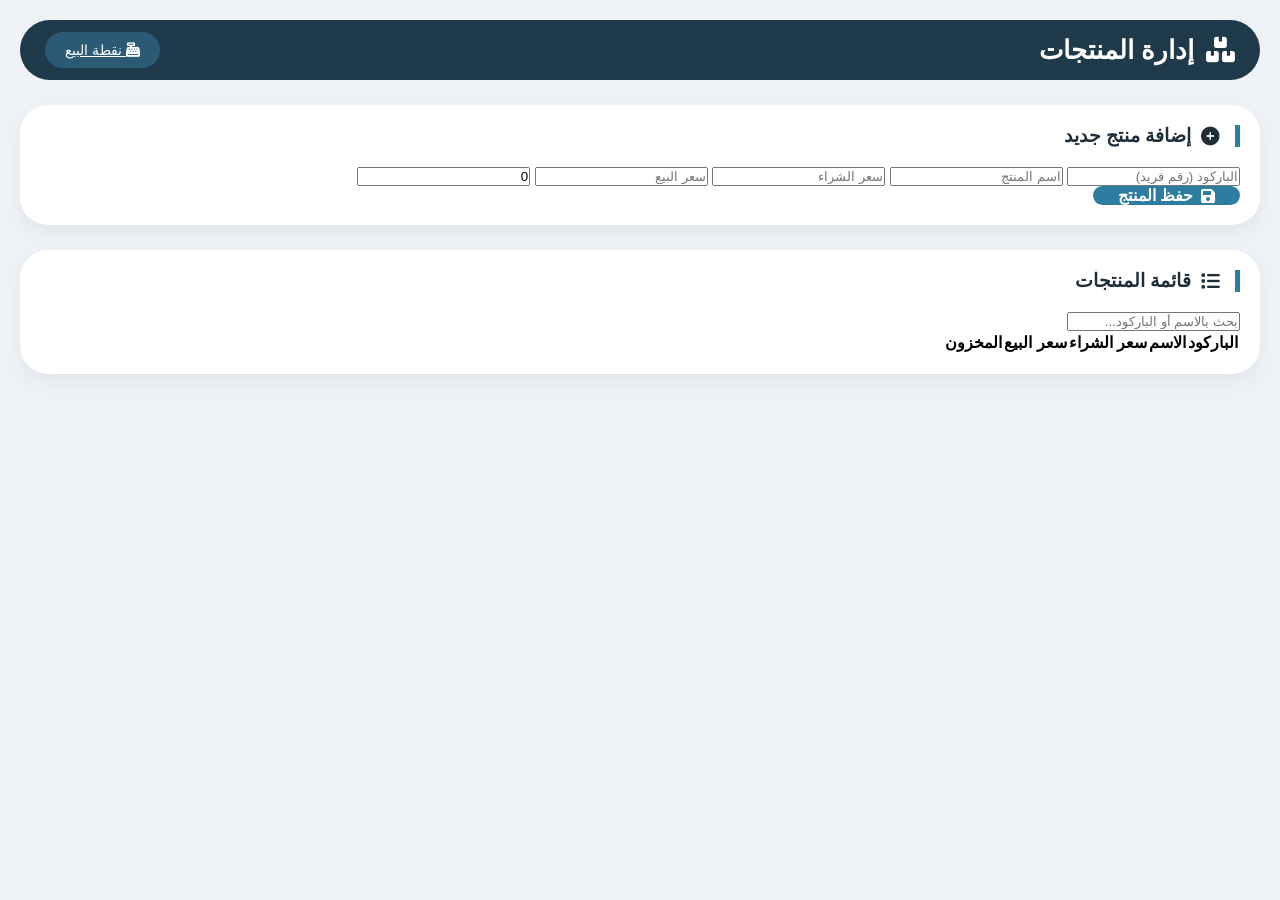
==== inventory.html @ 2222dbb0 "Create inventory.html" ====
<!DOCTYPE html>
<html lang="ar" dir="rtl">
<head>
    <meta charset="UTF-8">
    <meta name="viewport" content="width=device-width, initial-scale=1.0">
    <title>إدارة المنتجات</title>
    <link rel="stylesheet" href="style.css">
    <link rel="stylesheet" href="https://cdnjs.cloudflare.com/ajax/libs/font-awesome/6.0.0-beta3/css/all.min.css">
</head>
<body>
<div class="app-container">
    <header class="main-header">
        <h1><i class="fas fa-boxes"></i> إدارة المنتجات</h1>
        <div class="header-buttons">
            <a href="index.html" class="btn-icon"><i class="fas fa-cash-register"></i> نقطة البيع</a>
        </div>
    </header>

    <div class="inventory-main">
        <!-- نموذج إضافة/تعديل منتج -->
        <div class="card form-card">
            <h3><i class="fas fa-plus-circle"></i> إضافة منتج جديد</h3>
            <div class="form-grid">
                <input type="text" id="prodBarcode" placeholder="الباركود (رقم فريد)" autocomplete="off">
                <input type="text" id="prodName" placeholder="اسم المنتج" autocomplete="off">
                <input type="number" id="prodCost" placeholder="سعر الشراء" autocomplete="off">
                <input type="number" id="prodPrice" placeholder="سعر البيع" autocomplete="off">
                <input type="number" id="prodStock" placeholder="الكمية المتوفرة" autocomplete="off" value="0">
                <button id="saveProductBtn" class="btn-primary"><i class="fas fa-save"></i> حفظ المنتج</button>
            </div>
            <div id="formMessage" class="form-message"></div>
        </div>

        <!-- قائمة المنتجات -->
        <div class="card products-card">
            <h3><i class="fas fa-list"></i> قائمة المنتجات</h3>
            <div class="search-bar">
                <input type="text" id="searchProducts" placeholder="بحث بالاسم أو الباركود...">
            </div>
            <div class="table-responsive">
                <table class="products-table">
                    <thead>
                        <tr><th>الباركود</th><th>الاسم</th><th>سعر الشراء</th><th>سعر البيع</th><th>المخزون</th><th></th></tr>
                    </thead>
                    <tbody id="productsBody"></tbody>
                </table>
            </div>
        </div>
    </div>
</div>
<script src="script.js"></script>
</body>
</html>
---- style.css ----
* {
    margin: 0;
    padding: 0;
    box-sizing: border-box;
    font-family: 'Segoe UI', Tahoma, Geneva, Verdana, sans-serif;
}

body {
    background: #eef2f7;
    padding: 20px;
}

.app-container {
    max-width: 1400px;
    margin: 0 auto;
}

.main-header {
    background: #1f3a4b;
    color: white;
    padding: 15px 25px;
    border-radius: 40px;
    display: flex;
    justify-content: space-between;
    align-items: center;
    margin-bottom: 25px;
    flex-wrap: wrap;
}

.main-header h1 {
    font-size: 1.6rem;
    display: flex;
    align-items: center;
    gap: 12px;
}

.btn-icon {
    background: #2c5a74;
    border: none;
    color: white;
    padding: 10px 20px;
    border-radius: 30px;
    cursor: pointer;
    font-size: 0.9rem;
    transition: 0.2s;
}

.btn-icon:hover {
    background: #3e768f;
}

.pos-main {
    display: grid;
    grid-template-columns: 1fr 360px;
    gap: 25px;
}

.card {
    background: white;
    border-radius: 28px;
    padding: 20px;
    margin-bottom: 25px;
    box-shadow: 0 8px 20px rgba(0,0,0,0.05);
}

.card h3 {
    border-right: 5px solid #2c7da0;
    padding-right: 15px;
    margin-bottom: 20px;
    color: #1e2f3a;
    display: flex;
    align-items: center;
    gap: 10px;
}

.input-group {
    display: flex;
    gap: 12px;
    flex-wrap: wrap;
}

.input-group input {
    flex: 1;
    padding: 12px 16px;
    border: 1px solid #ccc;
    border-radius: 40px;
    font-size: 1rem;
    transition: 0.2s;
}

.input-group input:focus {
    outline: none;
    border-color: #2c7da0;
    box-shadow: 0 0 0 3px rgba(44,125,160,0.2);
}

.btn-primary {
    background: #2c7da0;
    color: white;
    border: none;
    padding: 0 25px;
    border-radius: 40px;
    cursor: pointer;
    font-weight: bold;
    font-size: 1rem;
    transition: 0.2s;
    display: flex;
    align-items: center;
    gap: 8px;
}

.btn-primary:hover {
    background: #1f5e7a;
}

.table-responsive {
    overflow-x: auto;
}

.cart-table {
    width: 100%;
    border-collapse: collapse;
    text-align: center;
}

.cart-table th, .cart-table td {
    padding: 12px 8px;
    border-bottom: 1px solid #e2e8f0;
}

.cart-table th {
    background: #f1f5f9;
    color: #0f2b3d;
}

.remove-btn {
    background: #e53e3e;
    color: white;
    border: none;
    width: 32px;
    height: 32px;
    border-radius: 30px;
    cursor: pointer;
    font-weight: bold;
}

.totals-card .total-row {
    display: flex;
    justify-content: space-between;
    margin: 15px 0;
    font-size: 1.1rem;
}

.profit-row {
    color: #2b6e3c;
    font-weight: bold;
    font-size: 1.3rem;
    border-bottom: 1px dashed #cbd5e0;
    padding-bottom: 12px;
}

.final-row {
    font-size: 1.6rem;
    font-weight: bold;
    color: #1a5d7a;
    margin-top: 10px;
    padding-top: 10px;
    border-top: 2px solid #cbd5e0;
}

.btn-success {
    background: #2b9348;
    color: white;
    width: 100%;
    padding: 14px;
    font-size: 1.1rem;
    font-weight: bold;
    border: none;
    border-radius: 40px;
    margin-top: 15px;
    cursor: pointer;
    transition: 0.2s;
    display: flex;
    align-items: center;
    justify-content: center;
    gap: 10px;
}

.btn-success:hover {
    background: #1f7a3b;
}

.btn-warning {
    background: #ca8a04;
    color: white;
    border: none;
    padding: 12px;
    border-radius: 40px;
    width: 100%;
    margin-top: 15px;
    cursor: pointer;
    font-weight: bold;
    display: flex;
    align-items: center;
    justify-content: center;
    gap: 8px;
}

.btn-warning:hover {
    background: #a16207;
}

.sold-list {
    background: #f9fafb;
    border-radius: 20px;
    padding: 12px;
    max-height: 200px;
    overflow-y: auto;
}

.empty-msg {
    text-align: center;
    color: #6c757d;
    padding: 20px;
}

@media (max-width: 850px) {
    .pos-main {
        grid-template-columns: 1fr;
    }
}
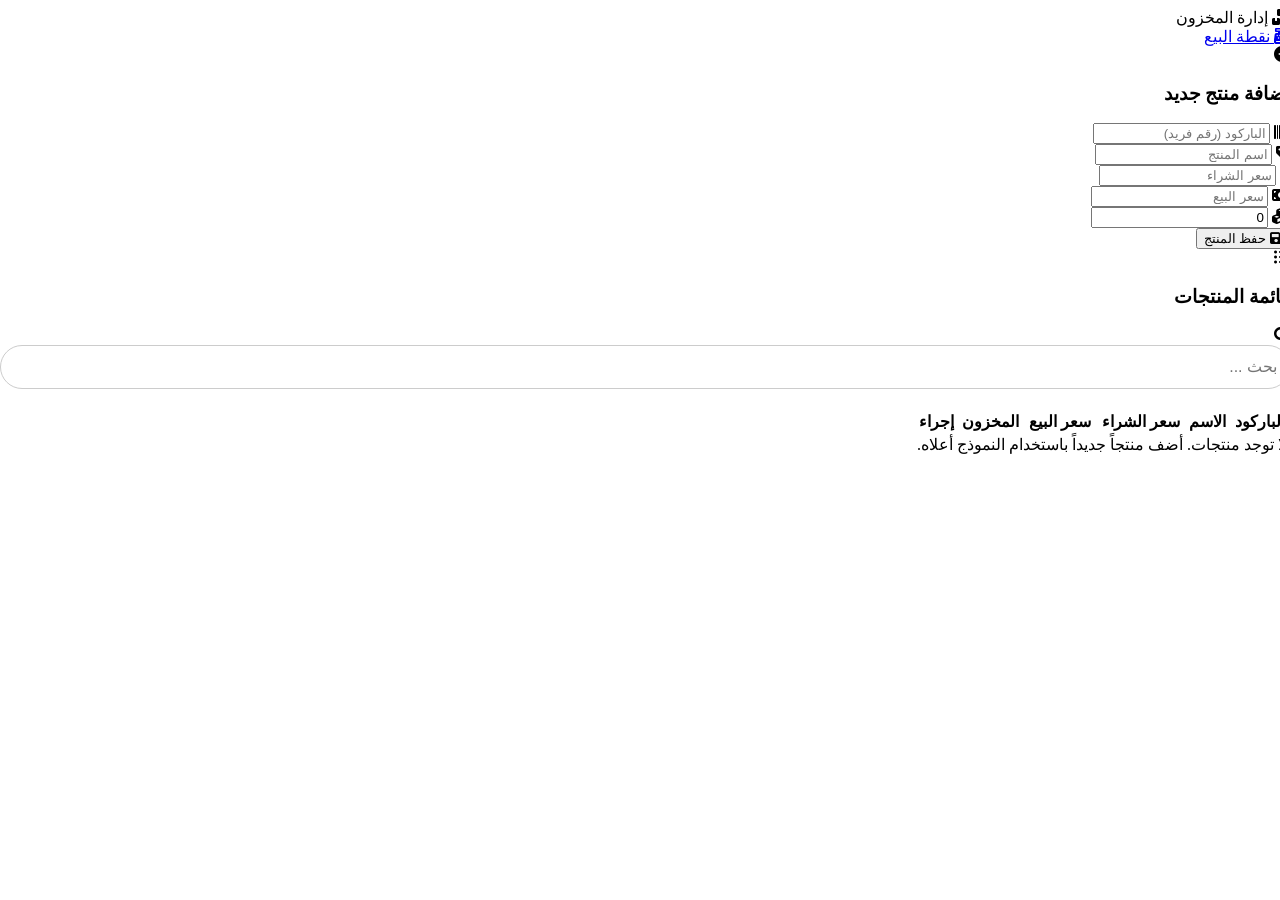
==== commit 2e640d0c: "Update inventory.html" ====
--- a/inventory.html
+++ b/inventory.html
@@ -3,44 +3,76 @@
 <head>
     <meta charset="UTF-8">
     <meta name="viewport" content="width=device-width, initial-scale=1.0">
-    <title>إدارة المنتجات</title>
+    <title>إدارة المخزون | المنتجات</title>
     <link rel="stylesheet" href="style.css">
     <link rel="stylesheet" href="https://cdnjs.cloudflare.com/ajax/libs/font-awesome/6.0.0-beta3/css/all.min.css">
+    <link href="https://fonts.googleapis.com/css2?family=Tajawal:wght@400;500;700;800&display=swap" rel="stylesheet">
 </head>
 <body>
-<div class="app-container">
-    <header class="main-header">
-        <h1><i class="fas fa-boxes"></i> إدارة المنتجات</h1>
-        <div class="header-buttons">
-            <a href="index.html" class="btn-icon"><i class="fas fa-cash-register"></i> نقطة البيع</a>
+
+<div class="app-wrapper">
+    <nav class="glass-nav">
+        <div class="logo">
+            <i class="fas fa-boxes"></i>
+            <span>إدارة <span class="light">المخزون</span></span>
         </div>
-    </header>
+        <div class="nav-actions">
+            <a href="index.html" class="nav-btn">
+                <i class="fas fa-cash-register"></i>
+                <span>نقطة البيع</span>
+            </a>
+        </div>
+    </nav>
 
-    <div class="inventory-main">
-        <!-- نموذج إضافة/تعديل منتج -->
-        <div class="card form-card">
-            <h3><i class="fas fa-plus-circle"></i> إضافة منتج جديد</h3>
-            <div class="form-grid">
-                <input type="text" id="prodBarcode" placeholder="الباركود (رقم فريد)" autocomplete="off">
-                <input type="text" id="prodName" placeholder="اسم المنتج" autocomplete="off">
-                <input type="number" id="prodCost" placeholder="سعر الشراء" autocomplete="off">
-                <input type="number" id="prodPrice" placeholder="سعر البيع" autocomplete="off">
-                <input type="number" id="prodStock" placeholder="الكمية المتوفرة" autocomplete="off" value="0">
-                <button id="saveProductBtn" class="btn-primary"><i class="fas fa-save"></i> حفظ المنتج</button>
+    <div class="inventory-container">
+        <!-- بطاقة إضافة منتج حديثة -->
+        <div class="form-card-modern">
+            <div class="form-header">
+                <i class="fas fa-plus-circle"></i>
+                <h3>إضافة منتج جديد</h3>
+            </div>
+            <div class="modern-form">
+                <div class="input-group-modern">
+                    <i class="fas fa-barcode"></i>
+                    <input type="text" id="prodBarcode" placeholder="الباركود (رقم فريد)">
+                </div>
+                <div class="input-group-modern">
+                    <i class="fas fa-tag"></i>
+                    <input type="text" id="prodName" placeholder="اسم المنتج">
+                </div>
+                <div class="input-group-modern">
+                    <i class="fas fa-dollar-sign"></i>
+                    <input type="number" id="prodCost" placeholder="سعر الشراء">
+                </div>
+                <div class="input-group-modern">
+                    <i class="fas fa-money-bill"></i>
+                    <input type="number" id="prodPrice" placeholder="سعر البيع">
+                </div>
+                <div class="input-group-modern">
+                    <i class="fas fa-cubes"></i>
+                    <input type="number" id="prodStock" placeholder="الكمية المتوفرة" value="0">
+                </div>
+                <button id="saveProductBtn" class="gradient-btn">
+                    <i class="fas fa-save"></i> حفظ المنتج
+                </button>
             </div>
             <div id="formMessage" class="form-message"></div>
         </div>
 
-        <!-- قائمة المنتجات -->
-        <div class="card products-card">
-            <h3><i class="fas fa-list"></i> قائمة المنتجات</h3>
-            <div class="search-bar">
-                <input type="text" id="searchProducts" placeholder="بحث بالاسم أو الباركود...">
+        <!-- جدول المنتجات الحديث -->
+        <div class="table-card">
+            <div class="table-header">
+                <i class="fas fa-list-ul"></i>
+                <h3>قائمة المنتجات</h3>
+                <div class="search-mini">
+                    <i class="fas fa-search"></i>
+                    <input type="text" id="searchProducts" placeholder="بحث ...">
+                </div>
             </div>
             <div class="table-responsive">
-                <table class="products-table">
+                <table class="modern-table">
                     <thead>
-                        <tr><th>الباركود</th><th>الاسم</th><th>سعر الشراء</th><th>سعر البيع</th><th>المخزون</th><th></th></tr>
+                        <tr><th>الباركود</th><th>الاسم</th><th>سعر الشراء</th><th>سعر البيع</th><th>المخزون</th><th>إجراء</th></tr>
                     </thead>
                     <tbody id="productsBody"></tbody>
                 </table>
@@ -48,6 +80,7 @@
         </div>
     </div>
 </div>
+
 <script src="script.js"></script>
 </body>
 </html>
--- a/style.css
+++ b/style.css
@@ -1,231 +1,93 @@
-* {
-    margin: 0;
-    padding: 0;
-    box-sizing: border-box;
-    font-family: 'Segoe UI', Tahoma, Geneva, Verdana, sans-serif;
+/* ---------- شبكة المنتجات ---------- */
+.products-section {
+    flex: 1;
 }
 
-body {
-    background: #eef2f7;
-    padding: 20px;
+.search-mini {
+    margin-bottom: 20px;
 }
 
-.app-container {
-    max-width: 1400px;
-    margin: 0 auto;
+.search-mini input {
+    width: 100%;
+    padding: 12px;
+    border: 1px solid #ccc;
+    border-radius: 30px;
+    font-size: 1rem;
 }
 
-.main-header {
-    background: #1f3a4b;
-    color: white;
-    padding: 15px 25px;
-    border-radius: 40px;
-    display: flex;
-    justify-content: space-between;
-    align-items: center;
-    margin-bottom: 25px;
-    flex-wrap: wrap;
+.products-grid {
+    display: grid;
+    grid-template-columns: repeat(auto-fill, minmax(140px, 1fr));
+    gap: 15px;
+    max-height: 65vh;
+    overflow-y: auto;
+    padding: 5px;
 }
 
-.main-header h1 {
-    font-size: 1.6rem;
+.product-card {
+    background: #f8f9fa;
+    border: 1px solid #e2e8f0;
+    border-radius: 20px;
+    padding: 15px 8px;
+    text-align: center;
+    cursor: pointer;
+    transition: all 0.2s ease;
     display: flex;
-    align-items: center;
-    gap: 12px;
-}
-
-.btn-icon {
-    background: #2c5a74;
-    border: none;
-    color: white;
-    padding: 10px 20px;
-    border-radius: 30px;
-    cursor: pointer;
-    font-size: 0.9rem;
-    transition: 0.2s;
-}
-
-.btn-icon:hover {
-    background: #3e768f;
-}
-
-.pos-main {
-    display: grid;
-    grid-template-columns: 1fr 360px;
-    gap: 25px;
-}
-
-.card {
-    background: white;
-    border-radius: 28px;
-    padding: 20px;
-    margin-bottom: 25px;
-    box-shadow: 0 8px 20px rgba(0,0,0,0.05);
-}
-
-.card h3 {
-    border-right: 5px solid #2c7da0;
-    padding-right: 15px;
-    margin-bottom: 20px;
-    color: #1e2f3a;
-    display: flex;
-    align-items: center;
-    gap: 10px;
-}
-
-.input-group {
-    display: flex;
-    gap: 12px;
-    flex-wrap: wrap;
-}
-
-.input-group input {
-    flex: 1;
-    padding: 12px 16px;
-    border: 1px solid #ccc;
-    border-radius: 40px;
-    font-size: 1rem;
-    transition: 0.2s;
-}
-
-.input-group input:focus {
-    outline: none;
-    border-color: #2c7da0;
-    box-shadow: 0 0 0 3px rgba(44,125,160,0.2);
-}
-
-.btn-primary {
-    background: #2c7da0;
-    color: white;
-    border: none;
-    padding: 0 25px;
-    border-radius: 40px;
-    cursor: pointer;
-    font-weight: bold;
-    font-size: 1rem;
-    transition: 0.2s;
-    display: flex;
+    flex-direction: column;
     align-items: center;
     gap: 8px;
 }
 
-.btn-primary:hover {
+.product-card:hover {
+    background: #e2e8f0;
+    transform: translateY(-3px);
+    box-shadow: 0 5px 15px rgba(0,0,0,0.1);
+}
+
+.product-card i {
+    font-size: 2.2rem;
+    color: #2c7da0;
+}
+
+.product-name {
+    font-weight: bold;
+    font-size: 1rem;
+    color: #1e2f3a;
+}
+
+.product-price {
+    color: #2b9348;
+    font-weight: bold;
+    font-size: 1.1rem;
+}
+
+.product-stock {
+    font-size: 0.75rem;
+    color: #6c757d;
+}
+
+/* زر إضافة الكمية (اختياري لمنتج معين) */
+.quick-add {
+    background: #2c7da0;
+    color: white;
+    border: none;
+    border-radius: 30px;
+    padding: 5px 10px;
+    font-size: 0.7rem;
+    margin-top: 5px;
+    cursor: pointer;
+}
+
+.quick-add:hover {
     background: #1f5e7a;
 }
 
-.table-responsive {
-    overflow-x: auto;
-}
-
-.cart-table {
-    width: 100%;
-    border-collapse: collapse;
-    text-align: center;
-}
-
-.cart-table th, .cart-table td {
-    padding: 12px 8px;
-    border-bottom: 1px solid #e2e8f0;
-}
-
-.cart-table th {
-    background: #f1f5f9;
-    color: #0f2b3d;
-}
-
-.remove-btn {
-    background: #e53e3e;
-    color: white;
-    border: none;
-    width: 32px;
-    height: 32px;
-    border-radius: 30px;
-    cursor: pointer;
-    font-weight: bold;
-}
-
-.totals-card .total-row {
-    display: flex;
-    justify-content: space-between;
-    margin: 15px 0;
-    font-size: 1.1rem;
-}
-
-.profit-row {
-    color: #2b6e3c;
-    font-weight: bold;
-    font-size: 1.3rem;
-    border-bottom: 1px dashed #cbd5e0;
-    padding-bottom: 12px;
-}
-
-.final-row {
-    font-size: 1.6rem;
-    font-weight: bold;
-    color: #1a5d7a;
-    margin-top: 10px;
-    padding-top: 10px;
-    border-top: 2px solid #cbd5e0;
-}
-
-.btn-success {
-    background: #2b9348;
-    color: white;
-    width: 100%;
-    padding: 14px;
-    font-size: 1.1rem;
-    font-weight: bold;
-    border: none;
-    border-radius: 40px;
-    margin-top: 15px;
-    cursor: pointer;
-    transition: 0.2s;
-    display: flex;
-    align-items: center;
-    justify-content: center;
-    gap: 10px;
-}
-
-.btn-success:hover {
-    background: #1f7a3b;
-}
-
-.btn-warning {
-    background: #ca8a04;
-    color: white;
-    border: none;
-    padding: 12px;
-    border-radius: 40px;
-    width: 100%;
-    margin-top: 15px;
-    cursor: pointer;
-    font-weight: bold;
-    display: flex;
-    align-items: center;
-    justify-content: center;
-    gap: 8px;
-}
-
-.btn-warning:hover {
-    background: #a16207;
-}
-
-.sold-list {
-    background: #f9fafb;
-    border-radius: 20px;
-    padding: 12px;
-    max-height: 200px;
-    overflow-y: auto;
-}
-
-.empty-msg {
-    text-align: center;
-    color: #6c757d;
-    padding: 20px;
-}
-
+/* تحسين مظهر السلة على الشاشات الصغيرة */
 @media (max-width: 850px) {
     .pos-main {
         grid-template-columns: 1fr;
     }
+    .products-grid {
+        grid-template-columns: repeat(auto-fill, minmax(110px, 1fr));
+    }
 }
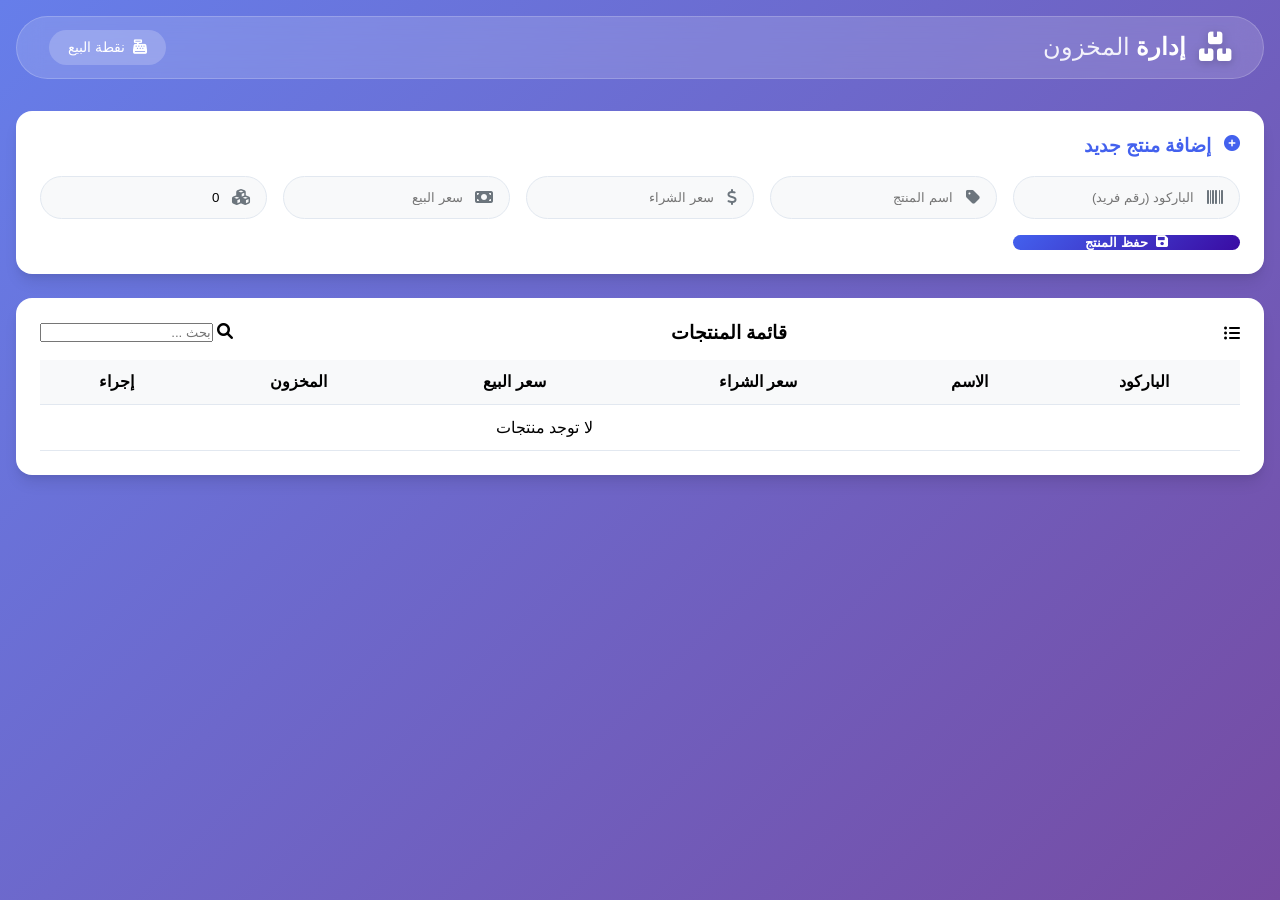
==== commit b29d499f: "Update inventory.html" ====
--- a/inventory.html
+++ b/inventory.html
@@ -17,15 +17,12 @@
             <span>إدارة <span class="light">المخزون</span></span>
         </div>
         <div class="nav-actions">
-            <a href="index.html" class="nav-btn">
-                <i class="fas fa-cash-register"></i>
-                <span>نقطة البيع</span>
-            </a>
+            <a href="index.html" class="nav-btn"><i class="fas fa-cash-register"></i><span>نقطة البيع</span></a>
         </div>
     </nav>
 
     <div class="inventory-container">
-        <!-- بطاقة إضافة منتج حديثة -->
+        <!-- نموذج إضافة منتج -->
         <div class="form-card-modern">
             <div class="form-header">
                 <i class="fas fa-plus-circle"></i>
@@ -52,14 +49,12 @@
                     <i class="fas fa-cubes"></i>
                     <input type="number" id="prodStock" placeholder="الكمية المتوفرة" value="0">
                 </div>
-                <button id="saveProductBtn" class="gradient-btn">
-                    <i class="fas fa-save"></i> حفظ المنتج
-                </button>
+                <button id="saveProductBtn" class="gradient-btn"><i class="fas fa-save"></i> حفظ المنتج</button>
             </div>
             <div id="formMessage" class="form-message"></div>
         </div>
 
-        <!-- جدول المنتجات الحديث -->
+        <!-- جدول المنتجات -->
         <div class="table-card">
             <div class="table-header">
                 <i class="fas fa-list-ul"></i>
--- a/style.css
+++ b/style.css
@@ -1,93 +1,495 @@
-/* ---------- شبكة المنتجات ---------- */
-.products-section {
-    flex: 1;
-}
-
-.search-mini {
-    margin-bottom: 20px;
-}
-
-.search-mini input {
-    width: 100%;
-    padding: 12px;
-    border: 1px solid #ccc;
-    border-radius: 30px;
-    font-size: 1rem;
-}
-
-.products-grid {
+:root {
+    --primary: #4361ee;
+    --primary-dark: #3a0ca3;
+    --secondary: #4cc9f0;
+    --success: #06d6a0;
+    --danger: #ef476f;
+    --warning: #ffb703;
+    --dark: #1e2a3e;
+    --gray: #6c757d;
+    --light: #f8f9fa;
+    --white: #ffffff;
+    --shadow: 0 10px 15px -3px rgba(0, 0, 0, 0.1), 0 4px 6px -2px rgba(0, 0, 0, 0.05);
+    --shadow-lg: 0 20px 25px -5px rgba(0, 0, 0, 0.1), 0 10px 10px -5px rgba(0, 0, 0, 0.04);
+    --radius: 1rem;
+}
+
+* {
+    margin: 0;
+    padding: 0;
+    box-sizing: border-box;
+}
+
+body {
+    font-family: 'Tajawal', 'Segoe UI', sans-serif;
+    background: linear-gradient(135deg, #667eea 0%, #764ba2 100%);
+    min-height: 100vh;
+    padding: 1rem;
+}
+
+.app-wrapper {
+    max-width: 1600px;
+    margin: 0 auto;
+}
+
+/* شريط التنقل الزجاجي */
+.glass-nav {
+    background: rgba(255, 255, 255, 0.15);
+    backdrop-filter: blur(12px);
+    border-radius: 2rem;
+    padding: 0.8rem 2rem;
+    display: flex;
+    justify-content: space-between;
+    align-items: center;
+    margin-bottom: 2rem;
+    border: 1px solid rgba(255, 255, 255, 0.2);
+}
+
+.logo {
+    display: flex;
+    align-items: center;
+    gap: 0.8rem;
+    font-size: 1.5rem;
+    font-weight: 800;
+    color: white;
+}
+
+.logo i {
+    font-size: 1.8rem;
+    filter: drop-shadow(0 2px 5px rgba(0,0,0,0.2));
+}
+
+.light {
+    font-weight: 400;
+    opacity: 0.9;
+}
+
+.nav-actions {
+    display: flex;
+    gap: 1rem;
+}
+
+.nav-btn {
+    background: rgba(255, 255, 255, 0.2);
+    border: none;
+    padding: 0.6rem 1.2rem;
+    border-radius: 2rem;
+    color: white;
+    font-weight: 500;
+    cursor: pointer;
+    transition: all 0.3s ease;
+    text-decoration: none;
+    display: flex;
+    align-items: center;
+    gap: 0.5rem;
+    font-size: 0.9rem;
+}
+
+.nav-btn:hover {
+    background: rgba(255, 255, 255, 0.35);
+    transform: translateY(-2px);
+}
+
+.nav-btn.danger:hover {
+    background: var(--danger);
+}
+
+/* لوحة التحكم */
+.dashboard {
     display: grid;
-    grid-template-columns: repeat(auto-fill, minmax(140px, 1fr));
-    gap: 15px;
+    grid-template-columns: 1fr 380px;
+    gap: 1.5rem;
+    margin-bottom: 2rem;
+}
+
+/* قسم المنتجات */
+.products-panel {
+    background: var(--white);
+    border-radius: var(--radius);
+    overflow: hidden;
+    box-shadow: var(--shadow);
+}
+
+.panel-header {
+    padding: 1.2rem 1.5rem;
+    background: var(--dark);
+    color: white;
+    display: flex;
+    justify-content: space-between;
+    align-items: center;
+    flex-wrap: wrap;
+    gap: 1rem;
+}
+
+.panel-header h2 {
+    font-size: 1.2rem;
+    display: flex;
+    align-items: center;
+    gap: 0.6rem;
+}
+
+.search-box {
+    background: rgba(255, 255, 255, 0.15);
+    padding: 0.4rem 1rem;
+    border-radius: 2rem;
+    display: flex;
+    align-items: center;
+    gap: 0.5rem;
+}
+
+.search-box input {
+    background: transparent;
+    border: none;
+    color: white;
+    padding: 0.4rem;
+    outline: none;
+    width: 200px;
+}
+
+.search-box input::placeholder {
+    color: rgba(255, 255, 255, 0.7);
+}
+
+/* شبكة المنتجات الحديثة */
+.products-modern-grid {
+    display: grid;
+    grid-template-columns: repeat(auto-fill, minmax(150px, 1fr));
+    gap: 1rem;
+    padding: 1.5rem;
     max-height: 65vh;
     overflow-y: auto;
-    padding: 5px;
-}
-
-.product-card {
-    background: #f8f9fa;
-    border: 1px solid #e2e8f0;
-    border-radius: 20px;
-    padding: 15px 8px;
+}
+
+.product-modern-card {
+    background: var(--light);
+    border-radius: 1rem;
+    padding: 1rem;
     text-align: center;
     cursor: pointer;
-    transition: all 0.2s ease;
+    transition: all 0.25s ease;
+    border: 1px solid rgba(0,0,0,0.05);
+    position: relative;
+}
+
+.product-modern-card:hover {
+    transform: translateY(-5px);
+    box-shadow: var(--shadow);
+    border-color: var(--primary);
+}
+
+.product-icon {
+    font-size: 2.2rem;
+    color: var(--primary);
+    margin-bottom: 0.5rem;
+}
+
+.product-name {
+    font-weight: 700;
+    margin-bottom: 0.3rem;
+    color: var(--dark);
+}
+
+.product-price {
+    color: var(--success);
+    font-weight: 800;
+    font-size: 1.1rem;
+}
+
+.product-stock {
+    font-size: 0.7rem;
+    color: var(--gray);
+    margin: 0.3rem 0;
+}
+
+.quick-add {
+    background: var(--primary);
+    border: none;
+    color: white;
+    padding: 0.3rem 1rem;
+    border-radius: 2rem;
+    font-size: 0.7rem;
+    margin-top: 0.5rem;
+    cursor: pointer;
+    transition: 0.2s;
+}
+
+.quick-add:hover {
+    background: var(--primary-dark);
+}
+
+/* سلة المشتريات الجانبية */
+.cart-panel {
+    background: var(--white);
+    border-radius: var(--radius);
     display: flex;
     flex-direction: column;
-    align-items: center;
-    gap: 8px;
-}
-
-.product-card:hover {
-    background: #e2e8f0;
-    transform: translateY(-3px);
-    box-shadow: 0 5px 15px rgba(0,0,0,0.1);
-}
-
-.product-card i {
-    font-size: 2.2rem;
-    color: #2c7da0;
-}
-
-.product-name {
+    overflow: hidden;
+    box-shadow: var(--shadow);
+    height: fit-content;
+}
+
+.cart-header {
+    background: var(--dark);
+    color: white;
+    padding: 1rem;
+    display: flex;
+    align-items: center;
+    gap: 0.8rem;
+}
+
+.cart-badge {
+    background: var(--danger);
+    border-radius: 2rem;
+    padding: 0.1rem 0.6rem;
+    font-size: 0.8rem;
+    margin-right: auto;
+}
+
+.cart-items-container {
+    padding: 1rem;
+    max-height: 320px;
+    overflow-y: auto;
+    min-height: 150px;
+}
+
+.empty-cart {
+    text-align: center;
+    padding: 2rem;
+    color: var(--gray);
+}
+
+.empty-cart i {
+    font-size: 3rem;
+    margin-bottom: 0.5rem;
+}
+
+.cart-item {
+    display: flex;
+    align-items: center;
+    justify-content: space-between;
+    background: var(--light);
+    border-radius: 0.8rem;
+    padding: 0.6rem;
+    margin-bottom: 0.5rem;
+}
+
+.cart-item-info {
+    flex: 2;
+}
+
+.cart-item-name {
+    font-weight: 600;
+    font-size: 0.9rem;
+}
+
+.cart-item-price {
+    font-size: 0.7rem;
+    color: var(--success);
+}
+
+.cart-item-controls {
+    display: flex;
+    align-items: center;
+    gap: 0.5rem;
+}
+
+.qty-modern {
+    background: var(--white);
+    border: 1px solid #ddd;
+    border-radius: 2rem;
+    padding: 0.2rem 0.8rem;
+    font-weight: bold;
+}
+
+.cart-item-remove {
+    background: none;
+    border: none;
+    color: var(--danger);
+    cursor: pointer;
+    font-size: 1.1rem;
+}
+
+.cart-summary {
+    padding: 1rem;
+    border-top: 1px solid #e2e8f0;
+    background: var(--white);
+}
+
+.summary-row {
+    display: flex;
+    justify-content: space-between;
+    margin-bottom: 0.8rem;
+    font-size: 0.9rem;
+}
+
+.summary-row.profit {
+    color: var(--success);
+    font-weight: bold;
+}
+
+.summary-row.total {
+    font-size: 1.2rem;
+    font-weight: 800;
+    color: var(--primary);
+    border-top: 1px dashed #ccc;
+    padding-top: 0.5rem;
+    margin-top: 0.5rem;
+}
+
+.checkout-btn {
+    width: 100%;
+    background: linear-gradient(135deg, var(--success), #059669);
+    border: none;
+    color: white;
+    padding: 0.8rem;
+    border-radius: 2rem;
     font-weight: bold;
     font-size: 1rem;
-    color: #1e2f3a;
-}
-
-.product-price {
-    color: #2b9348;
+    cursor: pointer;
+    transition: 0.2s;
+    display: flex;
+    align-items: center;
+    justify-content: center;
+    gap: 0.5rem;
+}
+
+.checkout-btn:hover {
+    transform: scale(1.02);
+    filter: brightness(1.05);
+}
+
+/* شريط مبيعات اليوم السفلي */
+.daily-sales-bar {
+    background: rgba(255, 255, 255, 0.95);
+    border-radius: var(--radius);
+    padding: 0.8rem 1.5rem;
+    box-shadow: var(--shadow);
+}
+
+.sales-header {
+    display: flex;
+    align-items: center;
+    gap: 0.6rem;
+    margin-bottom: 0.6rem;
+    color: var(--dark);
+}
+
+.sales-list {
+    display: flex;
+    flex-wrap: wrap;
+    gap: 1rem;
+    font-size: 0.8rem;
+    color: var(--gray);
+}
+
+/* إدارة المنتجات */
+.inventory-container {
+    display: flex;
+    flex-direction: column;
+    gap: 1.5rem;
+}
+
+.form-card-modern {
+    background: var(--white);
+    border-radius: var(--radius);
+    padding: 1.5rem;
+    box-shadow: var(--shadow);
+}
+
+.form-header {
+    display: flex;
+    gap: 0.8rem;
+    margin-bottom: 1.2rem;
+    color: var(--primary);
+}
+
+.modern-form {
+    display: grid;
+    grid-template-columns: repeat(auto-fit, minmax(200px, 1fr));
+    gap: 1rem;
+}
+
+.input-group-modern {
+    display: flex;
+    align-items: center;
+    background: var(--light);
+    border-radius: 2rem;
+    padding: 0 1rem;
+    border: 1px solid #e2e8f0;
+}
+
+.input-group-modern i {
+    color: var(--gray);
+}
+
+.input-group-modern input {
+    width: 100%;
+    padding: 0.8rem;
+    border: none;
+    background: transparent;
+    outline: none;
+}
+
+.gradient-btn {
+    background: linear-gradient(135deg, var(--primary), var(--primary-dark));
+    border: none;
+    border-radius: 2rem;
+    color: white;
     font-weight: bold;
-    font-size: 1.1rem;
-}
-
-.product-stock {
-    font-size: 0.75rem;
-    color: #6c757d;
-}
-
-/* زر إضافة الكمية (اختياري لمنتج معين) */
-.quick-add {
-    background: #2c7da0;
-    color: white;
-    border: none;
-    border-radius: 30px;
-    padding: 5px 10px;
-    font-size: 0.7rem;
-    margin-top: 5px;
-    cursor: pointer;
-}
-
-.quick-add:hover {
-    background: #1f5e7a;
-}
-
-/* تحسين مظهر السلة على الشاشات الصغيرة */
+    cursor: pointer;
+    display: flex;
+    align-items: center;
+    justify-content: center;
+    gap: 0.5rem;
+}
+
+.table-card {
+    background: var(--white);
+    border-radius: var(--radius);
+    padding: 1.5rem;
+    box-shadow: var(--shadow);
+}
+
+.table-header {
+    display: flex;
+    justify-content: space-between;
+    align-items: center;
+    margin-bottom: 1rem;
+    flex-wrap: wrap;
+}
+
+.modern-table {
+    width: 100%;
+    border-collapse: collapse;
+}
+
+.modern-table th, .modern-table td {
+    padding: 0.8rem;
+    text-align: center;
+    border-bottom: 1px solid #e2e8f0;
+}
+
+.modern-table th {
+    background: var(--light);
+    font-weight: 700;
+}
+
+.delete-prod {
+    background: var(--danger);
+    border: none;
+    color: white;
+    padding: 0.3rem 0.8rem;
+    border-radius: 2rem;
+    cursor: pointer;
+}
+
+/* استجابة الجوال */
 @media (max-width: 850px) {
-    .pos-main {
+    .dashboard {
         grid-template-columns: 1fr;
     }
-    .products-grid {
-        grid-template-columns: repeat(auto-fill, minmax(110px, 1fr));
+    .glass-nav {
+        flex-direction: column;
+        gap: 0.8rem;
     }
 }
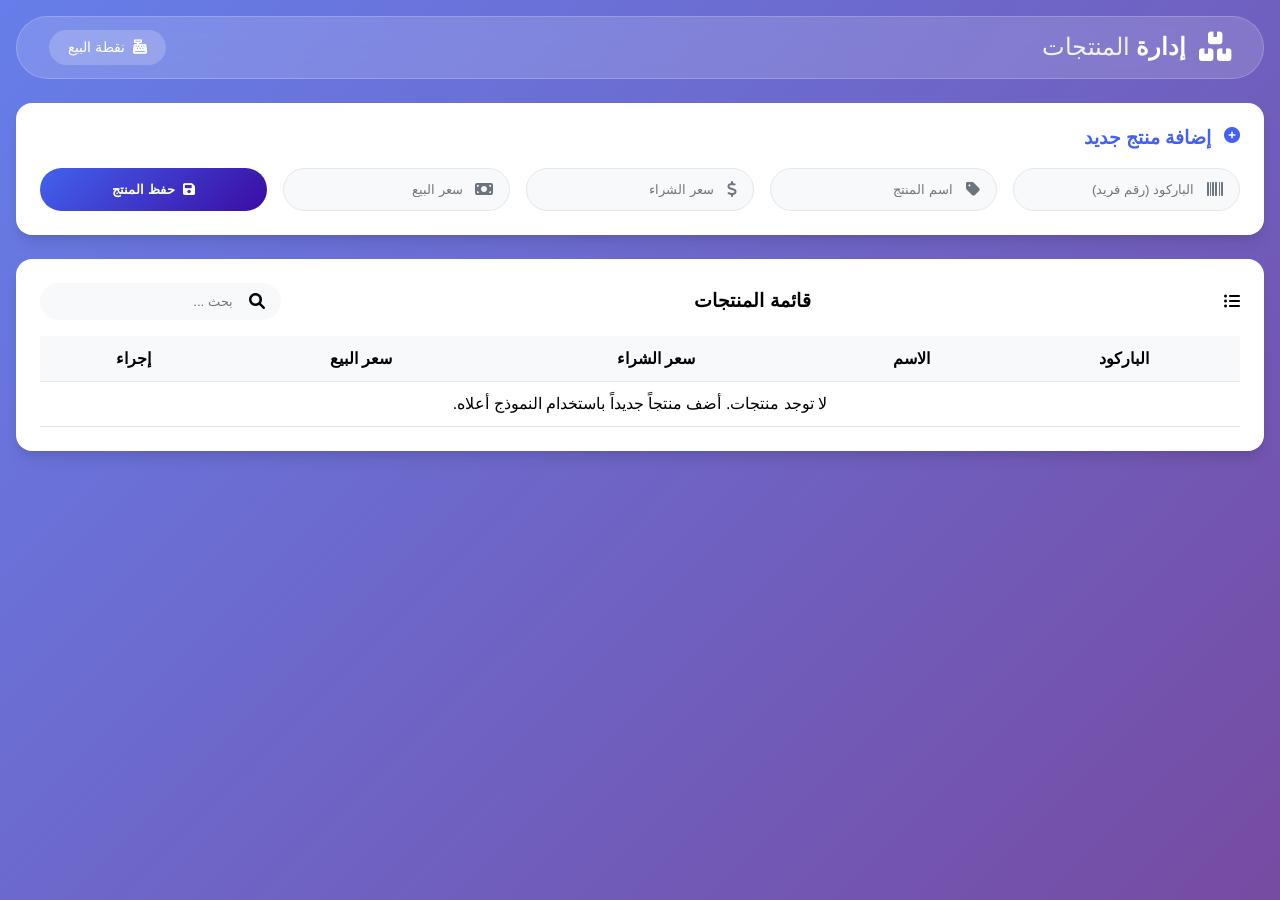
==== commit 96317e25: "Update inventory.html" ====
--- a/inventory.html
+++ b/inventory.html
@@ -14,7 +14,7 @@
     <nav class="glass-nav">
         <div class="logo">
             <i class="fas fa-boxes"></i>
-            <span>إدارة <span class="light">المخزون</span></span>
+            <span>إدارة <span class="light">المنتجات</span></span>
         </div>
         <div class="nav-actions">
             <a href="index.html" class="nav-btn"><i class="fas fa-cash-register"></i><span>نقطة البيع</span></a>
@@ -22,7 +22,7 @@
     </nav>
 
     <div class="inventory-container">
-        <!-- نموذج إضافة منتج -->
+        <!-- نموذج إضافة منتج (بدون مخزون) -->
         <div class="form-card-modern">
             <div class="form-header">
                 <i class="fas fa-plus-circle"></i>
@@ -45,16 +45,12 @@
                     <i class="fas fa-money-bill"></i>
                     <input type="number" id="prodPrice" placeholder="سعر البيع">
                 </div>
-                <div class="input-group-modern">
-                    <i class="fas fa-cubes"></i>
-                    <input type="number" id="prodStock" placeholder="الكمية المتوفرة" value="0">
-                </div>
                 <button id="saveProductBtn" class="gradient-btn"><i class="fas fa-save"></i> حفظ المنتج</button>
             </div>
             <div id="formMessage" class="form-message"></div>
         </div>
 
-        <!-- جدول المنتجات -->
+        <!-- جدول المنتجات (بدون عمود المخزون) -->
         <div class="table-card">
             <div class="table-header">
                 <i class="fas fa-list-ul"></i>
@@ -67,7 +63,7 @@
             <div class="table-responsive">
                 <table class="modern-table">
                     <thead>
-                        <tr><th>الباركود</th><th>الاسم</th><th>سعر الشراء</th><th>سعر البيع</th><th>المخزون</th><th>إجراء</th></tr>
+                        <tr><th>الباركود</th><th>الاسم</th><th>سعر الشراء</th><th>سعر البيع</th><th>إجراء</th></tr>
                     </thead>
                     <tbody id="productsBody"></tbody>
                 </table>
--- a/style.css
+++ b/style.css
@@ -14,11 +14,7 @@
     --radius: 1rem;
 }
 
-* {
-    margin: 0;
-    padding: 0;
-    box-sizing: border-box;
-}
+* { margin: 0; padding: 0; box-sizing: border-box; }
 
 body {
     font-family: 'Tajawal', 'Segoe UI', sans-serif;
@@ -27,12 +23,9 @@
     padding: 1rem;
 }
 
-.app-wrapper {
-    max-width: 1600px;
-    margin: 0 auto;
-}
-
-/* شريط التنقل الزجاجي */
+.app-wrapper { max-width: 1600px; margin: 0 auto; }
+
+/* شريط التنقل */
 .glass-nav {
     background: rgba(255, 255, 255, 0.15);
     backdrop-filter: blur(12px);
@@ -41,34 +34,16 @@
     display: flex;
     justify-content: space-between;
     align-items: center;
-    margin-bottom: 2rem;
+    margin-bottom: 1.5rem;
     border: 1px solid rgba(255, 255, 255, 0.2);
-}
-
-.logo {
-    display: flex;
-    align-items: center;
+    flex-wrap: wrap;
     gap: 0.8rem;
-    font-size: 1.5rem;
-    font-weight: 800;
-    color: white;
-}
-
-.logo i {
-    font-size: 1.8rem;
-    filter: drop-shadow(0 2px 5px rgba(0,0,0,0.2));
-}
-
-.light {
-    font-weight: 400;
-    opacity: 0.9;
-}
-
-.nav-actions {
-    display: flex;
-    gap: 1rem;
-}
-
+}
+
+.logo { display: flex; align-items: center; gap: 0.8rem; font-size: 1.5rem; font-weight: 800; color: white; }
+.logo i { font-size: 1.8rem; }
+.light { font-weight: 400; opacity: 0.9; }
+.nav-actions { display: flex; gap: 1rem; flex-wrap: wrap; }
 .nav-btn {
     background: rgba(255, 255, 255, 0.2);
     border: none;
@@ -84,32 +59,50 @@
     gap: 0.5rem;
     font-size: 0.9rem;
 }
-
-.nav-btn:hover {
-    background: rgba(255, 255, 255, 0.35);
-    transform: translateY(-2px);
-}
-
-.nav-btn.danger:hover {
-    background: var(--danger);
-}
+.nav-btn:hover { background: rgba(255, 255, 255, 0.35); transform: translateY(-2px); }
+.nav-btn.danger:hover { background: var(--danger); }
+
+/* شريط المسح */
+.scan-bar {
+    background: var(--white);
+    border-radius: 2rem;
+    padding: 0.8rem 1.5rem;
+    margin-bottom: 1.5rem;
+    box-shadow: var(--shadow);
+    display: flex;
+    align-items: center;
+    gap: 1rem;
+    flex-wrap: wrap;
+}
+.scan-input-wrapper {
+    flex: 2;
+    display: flex;
+    align-items: center;
+    background: var(--light);
+    border-radius: 2rem;
+    padding: 0.2rem 0.2rem 0.2rem 1rem;
+    border: 1px solid #e2e8f0;
+}
+.scan-input-wrapper:focus-within { border-color: var(--primary); box-shadow: 0 0 0 2px rgba(67, 97, 238, 0.2); }
+.scan-input-wrapper i { color: var(--gray); font-size: 1.2rem; }
+#barcodeScannerInput { flex: 1; padding: 0.8rem; border: none; background: transparent; outline: none; font-size: 1rem; }
+.scan-btn {
+    background: linear-gradient(135deg, var(--primary), var(--primary-dark));
+    border: none;
+    color: white;
+    padding: 0.6rem 1.2rem;
+    border-radius: 2rem;
+    cursor: pointer;
+    font-weight: 500;
+}
+.scan-feedback { font-size: 0.8rem; color: var(--success); display: flex; align-items: center; gap: 0.5rem; }
+.scan-feedback.error { color: var(--danger); }
 
 /* لوحة التحكم */
-.dashboard {
-    display: grid;
-    grid-template-columns: 1fr 380px;
-    gap: 1.5rem;
-    margin-bottom: 2rem;
-}
+.dashboard { display: grid; grid-template-columns: 1fr 380px; gap: 1.5rem; margin-bottom: 2rem; }
 
 /* قسم المنتجات */
-.products-panel {
-    background: var(--white);
-    border-radius: var(--radius);
-    overflow: hidden;
-    box-shadow: var(--shadow);
-}
-
+.products-panel { background: var(--white); border-radius: var(--radius); overflow: hidden; box-shadow: var(--shadow); }
 .panel-header {
     padding: 1.2rem 1.5rem;
     background: var(--dark);
@@ -120,37 +113,11 @@
     flex-wrap: wrap;
     gap: 1rem;
 }
-
-.panel-header h2 {
-    font-size: 1.2rem;
-    display: flex;
-    align-items: center;
-    gap: 0.6rem;
-}
-
-.search-box {
-    background: rgba(255, 255, 255, 0.15);
-    padding: 0.4rem 1rem;
-    border-radius: 2rem;
-    display: flex;
-    align-items: center;
-    gap: 0.5rem;
-}
-
-.search-box input {
-    background: transparent;
-    border: none;
-    color: white;
-    padding: 0.4rem;
-    outline: none;
-    width: 200px;
-}
-
-.search-box input::placeholder {
-    color: rgba(255, 255, 255, 0.7);
-}
-
-/* شبكة المنتجات الحديثة */
+.panel-header h2 { font-size: 1.2rem; display: flex; align-items: center; gap: 0.6rem; }
+.search-box { background: rgba(255, 255, 255, 0.15); padding: 0.4rem 1rem; border-radius: 2rem; display: flex; align-items: center; gap: 0.5rem; }
+.search-box input { background: transparent; border: none; color: white; padding: 0.4rem; outline: none; width: 200px; }
+.search-box input::placeholder { color: rgba(255, 255, 255, 0.7); }
+
 .products-modern-grid {
     display: grid;
     grid-template-columns: repeat(auto-fill, minmax(150px, 1fr));
@@ -159,7 +126,6 @@
     max-height: 65vh;
     overflow-y: auto;
 }
-
 .product-modern-card {
     background: var(--light);
     border-radius: 1rem;
@@ -168,39 +134,12 @@
     cursor: pointer;
     transition: all 0.25s ease;
     border: 1px solid rgba(0,0,0,0.05);
-    position: relative;
-}
-
-.product-modern-card:hover {
-    transform: translateY(-5px);
-    box-shadow: var(--shadow);
-    border-color: var(--primary);
-}
-
-.product-icon {
-    font-size: 2.2rem;
-    color: var(--primary);
-    margin-bottom: 0.5rem;
-}
-
-.product-name {
-    font-weight: 700;
-    margin-bottom: 0.3rem;
-    color: var(--dark);
-}
-
-.product-price {
-    color: var(--success);
-    font-weight: 800;
-    font-size: 1.1rem;
-}
-
-.product-stock {
-    font-size: 0.7rem;
-    color: var(--gray);
-    margin: 0.3rem 0;
-}
-
+}
+.product-modern-card:hover { transform: translateY(-5px); box-shadow: var(--shadow); border-color: var(--primary); }
+.product-icon { font-size: 2.2rem; color: var(--primary); margin-bottom: 0.5rem; }
+.product-name { font-weight: 700; margin-bottom: 0.3rem; color: var(--dark); }
+.product-price { color: var(--success); font-weight: 800; font-size: 1.1rem; }
+.product-stock { font-size: 0.7rem; color: var(--gray); margin: 0.3rem 0; }
 .quick-add {
     background: var(--primary);
     border: none;
@@ -210,132 +149,33 @@
     font-size: 0.7rem;
     margin-top: 0.5rem;
     cursor: pointer;
-    transition: 0.2s;
-}
-
-.quick-add:hover {
-    background: var(--primary-dark);
-}
-
-/* سلة المشتريات الجانبية */
-.cart-panel {
-    background: var(--white);
-    border-radius: var(--radius);
-    display: flex;
-    flex-direction: column;
-    overflow: hidden;
-    box-shadow: var(--shadow);
-    height: fit-content;
-}
-
-.cart-header {
-    background: var(--dark);
-    color: white;
-    padding: 1rem;
-    display: flex;
-    align-items: center;
-    gap: 0.8rem;
-}
-
-.cart-badge {
-    background: var(--danger);
-    border-radius: 2rem;
-    padding: 0.1rem 0.6rem;
-    font-size: 0.8rem;
-    margin-right: auto;
-}
-
-.cart-items-container {
-    padding: 1rem;
-    max-height: 320px;
-    overflow-y: auto;
-    min-height: 150px;
-}
-
-.empty-cart {
-    text-align: center;
-    padding: 2rem;
-    color: var(--gray);
-}
-
-.empty-cart i {
-    font-size: 3rem;
-    margin-bottom: 0.5rem;
-}
-
-.cart-item {
-    display: flex;
-    align-items: center;
-    justify-content: space-between;
-    background: var(--light);
-    border-radius: 0.8rem;
-    padding: 0.6rem;
-    margin-bottom: 0.5rem;
-}
-
-.cart-item-info {
-    flex: 2;
-}
-
-.cart-item-name {
-    font-weight: 600;
-    font-size: 0.9rem;
-}
-
-.cart-item-price {
-    font-size: 0.7rem;
-    color: var(--success);
-}
-
-.cart-item-controls {
-    display: flex;
-    align-items: center;
-    gap: 0.5rem;
-}
-
-.qty-modern {
-    background: var(--white);
-    border: 1px solid #ddd;
-    border-radius: 2rem;
-    padding: 0.2rem 0.8rem;
-    font-weight: bold;
-}
-
-.cart-item-remove {
-    background: none;
-    border: none;
-    color: var(--danger);
-    cursor: pointer;
-    font-size: 1.1rem;
-}
-
-.cart-summary {
-    padding: 1rem;
-    border-top: 1px solid #e2e8f0;
-    background: var(--white);
-}
-
-.summary-row {
-    display: flex;
-    justify-content: space-between;
-    margin-bottom: 0.8rem;
-    font-size: 0.9rem;
-}
-
-.summary-row.profit {
-    color: var(--success);
-    font-weight: bold;
-}
-
-.summary-row.total {
-    font-size: 1.2rem;
-    font-weight: 800;
-    color: var(--primary);
-    border-top: 1px dashed #ccc;
-    padding-top: 0.5rem;
-    margin-top: 0.5rem;
-}
-
+}
+@keyframes scanFlash {
+    0% { opacity: 0; transform: scale(0.9); }
+    100% { opacity: 1; transform: scale(1); }
+}
+.scan-flash { animation: scanFlash 0.3s ease-out; }
+
+/* سلة المشتريات */
+.cart-panel { background: var(--white); border-radius: var(--radius); display: flex; flex-direction: column; overflow: hidden; box-shadow: var(--shadow); height: fit-content; }
+.cart-header { background: var(--dark); color: white; padding: 1rem; display: flex; align-items: center; gap: 0.8rem; }
+.cart-badge { background: var(--danger); border-radius: 2rem; padding: 0.1rem 0.6rem; font-size: 0.8rem; margin-right: auto; }
+.cart-items-container { padding: 1rem; max-height: 320px; overflow-y: auto; min-height: 150px; }
+.empty-cart { text-align: center; padding: 2rem; color: var(--gray); }
+.empty-cart i { font-size: 3rem; margin-bottom: 0.5rem; }
+.cart-item { display: flex; align-items: center; justify-content: space-between; background: var(--light); border-radius: 0.8rem; padding: 0.6rem; margin-bottom: 0.5rem; }
+.cart-item-info { flex: 2; }
+.cart-item-name { font-weight: 600; font-size: 0.9rem; }
+.cart-item-price { font-size: 0.7rem; color: var(--success); }
+.cart-item-controls { display: flex; align-items: center; gap: 0.5rem; }
+.qty-modern { background: var(--white); border: 1px solid #ddd; border-radius: 2rem; padding: 0.2rem 0.8rem; font-weight: bold; }
+.qty-modern-btn, .cart-item-remove { background: none; border: none; cursor: pointer; font-size: 1rem; }
+.qty-modern-btn { background: #e2e8f0; width: 28px; height: 28px; border-radius: 50%; font-weight: bold; }
+.cart-item-remove { color: var(--danger); font-size: 1.1rem; }
+.cart-summary { padding: 1rem; border-top: 1px solid #e2e8f0; }
+.summary-row { display: flex; justify-content: space-between; margin-bottom: 0.8rem; font-size: 0.9rem; }
+.summary-row.profit { color: var(--success); font-weight: bold; }
+.summary-row.total { font-size: 1.2rem; font-weight: 800; color: var(--primary); border-top: 1px dashed #ccc; padding-top: 0.5rem; margin-top: 0.5rem; }
 .checkout-btn {
     width: 100%;
     background: linear-gradient(135deg, var(--success), #059669);
@@ -346,90 +186,26 @@
     font-weight: bold;
     font-size: 1rem;
     cursor: pointer;
-    transition: 0.2s;
     display: flex;
     align-items: center;
     justify-content: center;
     gap: 0.5rem;
 }
-
-.checkout-btn:hover {
-    transform: scale(1.02);
-    filter: brightness(1.05);
-}
-
-/* شريط مبيعات اليوم السفلي */
-.daily-sales-bar {
-    background: rgba(255, 255, 255, 0.95);
-    border-radius: var(--radius);
-    padding: 0.8rem 1.5rem;
-    box-shadow: var(--shadow);
-}
-
-.sales-header {
-    display: flex;
-    align-items: center;
-    gap: 0.6rem;
-    margin-bottom: 0.6rem;
-    color: var(--dark);
-}
-
-.sales-list {
-    display: flex;
-    flex-wrap: wrap;
-    gap: 1rem;
-    font-size: 0.8rem;
-    color: var(--gray);
-}
+.checkout-btn:hover { transform: scale(1.02); filter: brightness(1.05); }
+
+/* مبيعات اليوم */
+.daily-sales-bar { background: rgba(255, 255, 255, 0.95); border-radius: var(--radius); padding: 0.8rem 1.5rem; box-shadow: var(--shadow); }
+.sales-header { display: flex; align-items: center; gap: 0.6rem; margin-bottom: 0.6rem; color: var(--dark); }
+.sales-list { display: flex; flex-wrap: wrap; gap: 1rem; font-size: 0.8rem; color: var(--gray); }
 
 /* إدارة المنتجات */
-.inventory-container {
-    display: flex;
-    flex-direction: column;
-    gap: 1.5rem;
-}
-
-.form-card-modern {
-    background: var(--white);
-    border-radius: var(--radius);
-    padding: 1.5rem;
-    box-shadow: var(--shadow);
-}
-
-.form-header {
-    display: flex;
-    gap: 0.8rem;
-    margin-bottom: 1.2rem;
-    color: var(--primary);
-}
-
-.modern-form {
-    display: grid;
-    grid-template-columns: repeat(auto-fit, minmax(200px, 1fr));
-    gap: 1rem;
-}
-
-.input-group-modern {
-    display: flex;
-    align-items: center;
-    background: var(--light);
-    border-radius: 2rem;
-    padding: 0 1rem;
-    border: 1px solid #e2e8f0;
-}
-
-.input-group-modern i {
-    color: var(--gray);
-}
-
-.input-group-modern input {
-    width: 100%;
-    padding: 0.8rem;
-    border: none;
-    background: transparent;
-    outline: none;
-}
-
+.inventory-container { display: flex; flex-direction: column; gap: 1.5rem; }
+.form-card-modern { background: var(--white); border-radius: var(--radius); padding: 1.5rem; box-shadow: var(--shadow); }
+.form-header { display: flex; gap: 0.8rem; margin-bottom: 1.2rem; color: var(--primary); }
+.modern-form { display: grid; grid-template-columns: repeat(auto-fit, minmax(200px, 1fr)); gap: 1rem; }
+.input-group-modern { display: flex; align-items: center; background: var(--light); border-radius: 2rem; padding: 0 1rem; border: 1px solid #e2e8f0; }
+.input-group-modern i { color: var(--gray); }
+.input-group-modern input { width: 100%; padding: 0.8rem; border: none; background: transparent; outline: none; }
 .gradient-btn {
     background: linear-gradient(135deg, var(--primary), var(--primary-dark));
     border: none;
@@ -442,54 +218,20 @@
     justify-content: center;
     gap: 0.5rem;
 }
-
-.table-card {
-    background: var(--white);
-    border-radius: var(--radius);
-    padding: 1.5rem;
-    box-shadow: var(--shadow);
-}
-
-.table-header {
-    display: flex;
-    justify-content: space-between;
-    align-items: center;
-    margin-bottom: 1rem;
-    flex-wrap: wrap;
-}
-
-.modern-table {
-    width: 100%;
-    border-collapse: collapse;
-}
-
-.modern-table th, .modern-table td {
-    padding: 0.8rem;
-    text-align: center;
-    border-bottom: 1px solid #e2e8f0;
-}
-
-.modern-table th {
-    background: var(--light);
-    font-weight: 700;
-}
-
-.delete-prod {
-    background: var(--danger);
-    border: none;
-    color: white;
-    padding: 0.3rem 0.8rem;
-    border-radius: 2rem;
-    cursor: pointer;
-}
-
-/* استجابة الجوال */
+.table-card { background: var(--white); border-radius: var(--radius); padding: 1.5rem; box-shadow: var(--shadow); }
+.table-header { display: flex; justify-content: space-between; align-items: center; margin-bottom: 1rem; flex-wrap: wrap; gap: 0.5rem; }
+.search-mini { background: var(--light); border-radius: 2rem; padding: 0.2rem 1rem; display: flex; align-items: center; gap: 0.5rem; }
+.search-mini input { background: transparent; border: none; padding: 0.5rem; outline: none; }
+.modern-table { width: 100%; border-collapse: collapse; }
+.modern-table th, .modern-table td { padding: 0.8rem; text-align: center; border-bottom: 1px solid #e2e8f0; }
+.modern-table th { background: var(--light); font-weight: 700; }
+.delete-prod { background: var(--danger); border: none; color: white; padding: 0.3rem 0.8rem; border-radius: 2rem; cursor: pointer; }
+
+/* استجابة */
 @media (max-width: 850px) {
-    .dashboard {
-        grid-template-columns: 1fr;
-    }
-    .glass-nav {
-        flex-direction: column;
-        gap: 0.8rem;
-    }
-}
+    .dashboard { grid-template-columns: 1fr; }
+    .glass-nav { flex-direction: column; }
+    .scan-bar { flex-direction: column; }
+    .scan-input-wrapper { width: 100%; }
+    .scan-btn { width: 100%; }
+}
